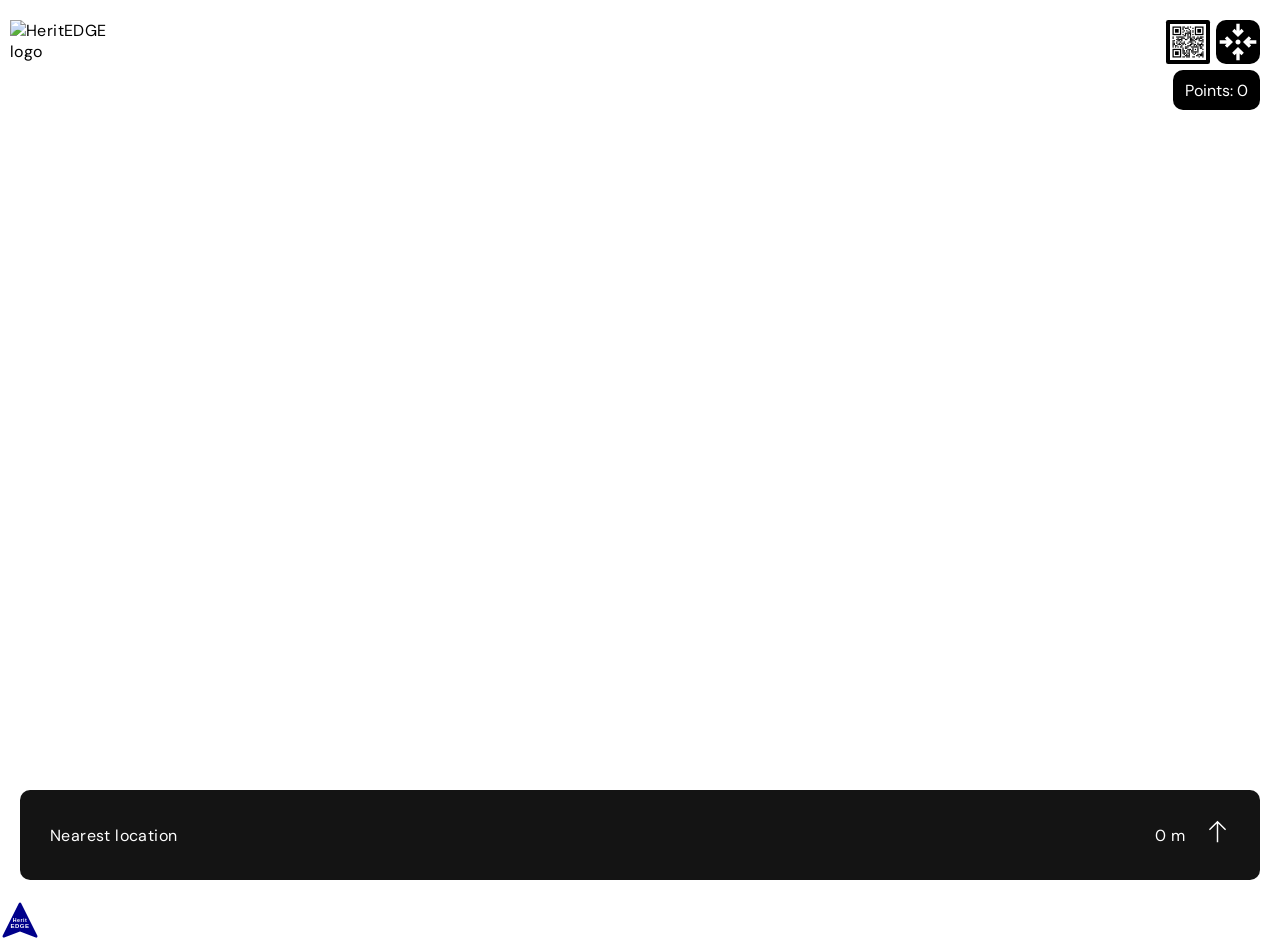
==== map.html @ 3ec6a5d9 "yokoso" ====
<!doctype html>
<html lang="en">

<head>
  <meta charset="UTF-8" />
  <meta name="viewport" content="width=device-width, initial-scale=1.0" />

  <title>Map</title>

  <link rel="stylesheet" href="https://unpkg.com/maplibre-gl@^6.4.1/dist/maplibre-gl.css" />
  <link rel="preconnect" href="https://fonts.googleapis.com" />
  <link rel="preconnect" href="https://fonts.gstatic.com" crossorigin />
  <link
    href="https://fonts.googleapis.com/css2?family=DM+Sans:ital,opsz,wght@0,9..40,100..1000;1,9..40,100..1000&display=swap"
    rel="stylesheet" />
  <link rel="stylesheet" href="styles.css" />
</head>

<body>
  <div id="map"></div>

  <img class="map-logo" src="https://i.ibb.co/F4XgGbdC/image.png" alt="HeritEDGE logo" />

  <div id="arrow">
    <svg version="1.1" id="Icons" xmlns="http://www.w3.org/2000/svg" viewBox="0 0 32 32" xml:space="preserve">
      <path
        d="m29.9 28.6-13-26c-.3-.7-1.4-.7-1.8 0l-13 26c-.2.4-.1.8.2 1.1.2.3.7.4 1.1.2L16 25.1 28.6 30c.1 0 .2.1.4.1.3 0 .5-.1.7-.3.3-.4.4-.9.2-1.2"
        fill="#00008b" />
      <text x="16" y="17.5" font-size="4.2" class="logo-text">Herit</text>
      <text x="16" y="22.2" font-size="4.8" class="logo-text">EDGE</text>
    </svg>
  </div>

  <div id="navbar">
    <div id="moreinfocontent">
      <h2 class="data-name"></h2>
      <h3>Significance</h3>
      <p class="data-significance"></p>
      <h3>Key Features</h3>
      <ul class="data-keyfeatures">
        <li></li>
        <li></li>
      </ul>
      <!-- <h3>Student Life</h3> -->
      <!-- <p class="data-studentlife"></p> -->
       <h3>RAAHI Assistant</h3>
      <div class="input-button">
        <input type="text" id="ai-assistant-moreinfo" value="Ask away about the site!" />
        <button id="ai-ask-button" type="button">Ask</button>
      </div>

      <p id="ai-response"></p>
    </div>

    <div id="navbar-main">
      <span id="nearestloc"> Nearest location </span>

      <span id="disttonearest"> 0 m </span>

      <span id="moreinfo">
        <?xml version="1.0" ?>
        <svg fill="#ffffff" width="25px" height="25px" viewBox="0 0 512 512" data-name="Layer 1" id="Layer_1"
          xmlns="http://www.w3.org/2000/svg">
          <path d="M256,34,432,210l-21.2,21.21L271,91.4V478H241V91.4L101.16,231.25,80,210Z" />
        </svg>
      </span>
    </div>
  </div>
  <div class="qr"><img src="qr.svg" alt="QR Code for rewards" /></div>
  <div class="readercont">
    <div id="reader" style="border: 0px"></div>
  </div>
  <div class="recenter">
    <svg xmlns="http://www.w3.org/2000/svg" width="100" height="100" viewBox="0 0 24 24" fill="#ffffff">
      <path
        d="M11 23v-4.175L9.9 19.9l-1.4-1.4L12 15l3.5 3.5l-1.4 1.4l-1.1-1.075V23zm-5.5-7.5l-1.4-1.4L5.175 13H1v-2h4.175L4.1 9.9l1.4-1.4L9 12zm13 0L15 12l3.5-3.5l1.4 1.4l-1.075 1.1H23v2h-4.175l1.075 1.1zm-6.5-2q-.625 0-1.062-.437T10.5 12t.438-1.062T12 10.5t1.063.438T13.5 12t-.437 1.063T12 13.5M12 9L8.5 5.5l1.4-1.4L11 5.175V1h2v4.175L14.1 4.1l1.4 1.4z" />
    </svg>
  </div>

  <button id="points-button" type="button">
    Points: <span id="points-total">0</span>
  </button>
  <!-- <div id="points-popup" role="status" aria-live="polite">
            Points: <strong id="points-popup-total">0</strong>
        </div> -->
  <div id="points-award-notice" role="status" aria-live="polite">
    10 points added!
  </div>

  <script src="env.js"></script>
  <script src="index.js" type="module"></script>
  <script src="https://unpkg.com/html5-qrcode"></script>
</body>

</html>
---- styles.css ----
html,
body {
    margin: 0;
    height: 100%;
    font-family: "DM Sans", sans-serif;
    letter-spacing: 0.4px;
}

#map {
    height: 100%;
}

.map-logo {
    position: absolute;
    top: 20px;
    left: 10px;
    z-index: 2;
    width: min(120px, 24vw);
    height: auto;
    max-height: 60px;
    object-fit: contain;
    pointer-events: none;
}

.logo-text {
    fill: #fff;
    font-family: Arial, Helvetica, sans-serif;
    font-weight: 700;
    text-anchor: middle;
}

.recenter,
.qr {
    position: absolute;
    top: 20px;
    right: 20px;
    padding: 2px;

    height: 40px;
    width: 40px;

    border-radius: 10px;

    background-color: black;

    z-index: 2;

    cursor: pointer;
}
.qr {
    display: flex;
    align-items: center;
    justify-content: center;
    border-radius: 5%;
    right: 70px;
}
.qr > img {
    height: 90%;
    width: 90%;
}
.recenter > svg {
    height: 100%;
    width: 100%;
}

#points-button {
    position: absolute;
    top: 70px;
    right: 20px;
    z-index: 2;
    padding: 0 12px;
    height: 40px;
    border: 0;
    border-radius: 10px;
    background-color: black;
    color: white;
    font: inherit;
    cursor: pointer;
}

#points-award-notice {
    position: fixed;
    top: 20px;
    left: 50%;
    z-index: 3;
    padding: 8px 14px;
    border-radius: 999px;
    background-color: #16803c;
    color: white;
    font-size: 14px;
    opacity: 0;
    pointer-events: none;
    transform: translate(-50%, -10px);
    transition:
        opacity 0.2s ease,
        transform 0.2s ease;
}

#points-award-notice.visible {
    opacity: 1;
    transform: translate(-50%, 0);
}

#navbar {
    z-index: 1;

    position: absolute;
    padding-left: 10px;
    padding-right: 10px;
    bottom: 20px;
    left: 20px;
    right: 20px;
    border-radius: 10px;

    width: auto;
    height: fit-content;
    max-height: 10vh;

    background-color: #141414;
    color: white;
    overflow: hidden;

    display: flex;
    flex-direction: column;

    transition: max-height 0.2s ease;
}

#navbar.expanded {
    max-height: 100vh;
}

#moreinfocontent {
    flex: none;
    max-height: 0;
    overflow: hidden;

    padding: 0 20px;
    line-height: 1.2;
    transition:
        max-height 0.2s ease,
        padding 0.2s ease;
}

#navbar.expanded #moreinfocontent {
    max-height: 100vh;
    padding: 20px;
}

#navbar-main {
    height: 10vh;
    flex-shrink: 0;

    display: flex;

    align-items: center;

    padding: 0 20px;
}

#nearestloc {
    flex: 1;
}

#disttonearest {
    margin-right: 20px;
}

#moreinfo {
    cursor: pointer;

    font-size: 25px;

    user-select: none;
}

#arrow {
    width: 40px;
    height: 40px;

    background-size: cover;
}

#ai-assistant-moreinfo {
    box-sizing: border-box;
    flex: 1;
    min-width: 0;
    background-color: #48494b;
    color: #ffffff;
    padding: 10px;
    border: none;
    border-radius: 5px;
}

#ai-assistant-moreinfo:active {
    border: none;
}

#ai-ask-button {
    display: flex;
    align-items: center;
    justify-content: center;
    flex: 0 0 auto;
    min-width: 70px;
    padding: 10px 16px;
    margin-left: 10px;
    border: none;
    border-radius: 5px;
    background: #48494b;
    color: #ffffff;
    font: 10px;
    cursor: pointer;
}

.input-button {
    display: flex;
    align-items: stretch;
    width: 100%;
    font: "DM Sans", sans-serif;
}

@media (max-width: 600px) {
    .input-button {
        flex-direction: column;
        gap: 10px;
    }

    #ai-assistant-moreinfo,
    #ai-ask-button {
        width: 100%;
    }

    #ai-ask-button {
        margin-left: 0;
    }
}
.readercont {
    top: 0;
    left: 0;
    position: absolute;
    z-index: 99999;
    height: 100vh;
    width: 100vw;
    background-color: rgba(0, 0, 0, 0);
    transition: 0.5s;
    pointer-events: none;
    display: flex;
    align-items: center;
    justify-content: center;
}
#reader {
    max-height: 50%;
    max-width: 50%;
    background-color: #424242;
    display: none;
    border: 0px;
    pointer-events: auto;
    border-radius: 5%;
}
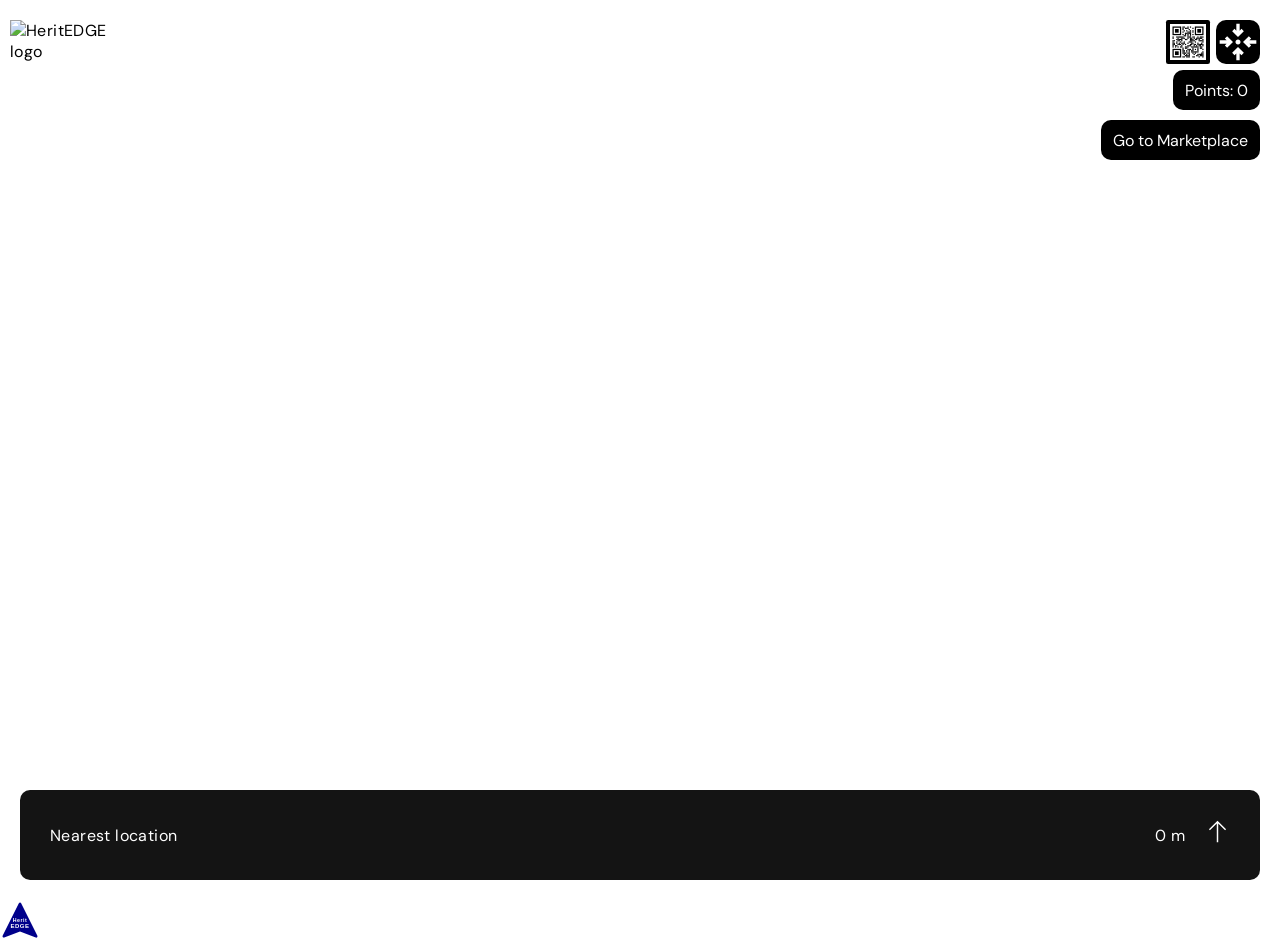
==== commit 003efcd0: "added marketplace properly" ====
--- a/map.html
+++ b/map.html
@@ -1,95 +1,135 @@
 <!doctype html>
 <html lang="en">
+	<head>
+		<meta charset="UTF-8" />
+		<meta name="viewport" content="width=device-width, initial-scale=1.0" />
 
-<head>
-  <meta charset="UTF-8" />
-  <meta name="viewport" content="width=device-width, initial-scale=1.0" />
+		<title>Map</title>
 
-  <title>Map</title>
+		<link
+			rel="stylesheet"
+			href="https://unpkg.com/maplibre-gl@^6.4.1/dist/maplibre-gl.css"
+		/>
+		<link rel="preconnect" href="https://fonts.googleapis.com" />
+		<link rel="preconnect" href="https://fonts.gstatic.com" crossorigin />
+		<link
+			href="https://fonts.googleapis.com/css2?family=DM+Sans:ital,opsz,wght@0,9..40,100..1000;1,9..40,100..1000&display=swap"
+			rel="stylesheet"
+		/>
+		<link rel="stylesheet" href="styles.css" />
+	</head>
 
-  <link rel="stylesheet" href="https://unpkg.com/maplibre-gl@^6.4.1/dist/maplibre-gl.css" />
-  <link rel="preconnect" href="https://fonts.googleapis.com" />
-  <link rel="preconnect" href="https://fonts.gstatic.com" crossorigin />
-  <link
-    href="https://fonts.googleapis.com/css2?family=DM+Sans:ital,opsz,wght@0,9..40,100..1000;1,9..40,100..1000&display=swap"
-    rel="stylesheet" />
-  <link rel="stylesheet" href="styles.css" />
-</head>
+	<body>
+		<div id="map"></div>
 
-<body>
-  <div id="map"></div>
+		<img
+			class="map-logo"
+			src="https://i.ibb.co/F4XgGbdC/image.png"
+			alt="HeritEDGE logo"
+		/>
 
-  <img class="map-logo" src="https://i.ibb.co/F4XgGbdC/image.png" alt="HeritEDGE logo" />
+		<div id="arrow">
+			<svg
+				version="1.1"
+				id="Icons"
+				xmlns="http://www.w3.org/2000/svg"
+				viewBox="0 0 32 32"
+				xml:space="preserve"
+			>
+				<path
+					d="m29.9 28.6-13-26c-.3-.7-1.4-.7-1.8 0l-13 26c-.2.4-.1.8.2 1.1.2.3.7.4 1.1.2L16 25.1 28.6 30c.1 0 .2.1.4.1.3 0 .5-.1.7-.3.3-.4.4-.9.2-1.2"
+					fill="#00008b"
+				/>
+				<text x="16" y="17.5" font-size="4.2" class="logo-text">
+					Herit
+				</text>
+				<text x="16" y="22.2" font-size="4.8" class="logo-text">
+					EDGE
+				</text>
+			</svg>
+		</div>
 
-  <div id="arrow">
-    <svg version="1.1" id="Icons" xmlns="http://www.w3.org/2000/svg" viewBox="0 0 32 32" xml:space="preserve">
-      <path
-        d="m29.9 28.6-13-26c-.3-.7-1.4-.7-1.8 0l-13 26c-.2.4-.1.8.2 1.1.2.3.7.4 1.1.2L16 25.1 28.6 30c.1 0 .2.1.4.1.3 0 .5-.1.7-.3.3-.4.4-.9.2-1.2"
-        fill="#00008b" />
-      <text x="16" y="17.5" font-size="4.2" class="logo-text">Herit</text>
-      <text x="16" y="22.2" font-size="4.8" class="logo-text">EDGE</text>
-    </svg>
-  </div>
+		<div id="navbar">
+			<div id="moreinfocontent">
+				<h2 class="data-name"></h2>
+				<h3>Significance</h3>
+				<p class="data-significance"></p>
+				<h3>Key Features</h3>
+				<ul class="data-keyfeatures">
+					<li></li>
+					<li></li>
+				</ul>
+				<!-- <h3>Student Life</h3> -->
+				<!-- <p class="data-studentlife"></p> -->
+				<h3>RAAHI Assistant</h3>
+				<div class="input-button">
+					<input
+						type="text"
+						id="ai-assistant-moreinfo"
+						value="Ask away about the site!"
+					/>
+					<button id="ai-ask-button" type="button">Ask</button>
+				</div>
 
-  <div id="navbar">
-    <div id="moreinfocontent">
-      <h2 class="data-name"></h2>
-      <h3>Significance</h3>
-      <p class="data-significance"></p>
-      <h3>Key Features</h3>
-      <ul class="data-keyfeatures">
-        <li></li>
-        <li></li>
-      </ul>
-      <!-- <h3>Student Life</h3> -->
-      <!-- <p class="data-studentlife"></p> -->
-       <h3>RAAHI Assistant</h3>
-      <div class="input-button">
-        <input type="text" id="ai-assistant-moreinfo" value="Ask away about the site!" />
-        <button id="ai-ask-button" type="button">Ask</button>
-      </div>
+				<p id="ai-response"></p>
+			</div>
 
-      <p id="ai-response"></p>
-    </div>
+			<div id="navbar-main">
+				<span id="nearestloc"> Nearest location </span>
 
-    <div id="navbar-main">
-      <span id="nearestloc"> Nearest location </span>
+				<span id="disttonearest"> 0 m </span>
 
-      <span id="disttonearest"> 0 m </span>
+				<span id="moreinfo">
+					<?xml version="1.0" ?>
+					<svg
+						fill="#ffffff"
+						width="25px"
+						height="25px"
+						viewBox="0 0 512 512"
+						data-name="Layer 1"
+						id="Layer_1"
+						xmlns="http://www.w3.org/2000/svg"
+					>
+						<path
+							d="M256,34,432,210l-21.2,21.21L271,91.4V478H241V91.4L101.16,231.25,80,210Z"
+						/>
+					</svg>
+				</span>
+			</div>
+		</div>
+		<div class="qr"><img src="qr.svg" alt="QR Code for rewards" /></div>
+		<div class="readercont">
+			<div id="reader" style="border: 0px"></div>
+		</div>
+		<div class="recenter">
+			<svg
+				xmlns="http://www.w3.org/2000/svg"
+				width="100"
+				height="100"
+				viewBox="0 0 24 24"
+				fill="#ffffff"
+			>
+				<path
+					d="M11 23v-4.175L9.9 19.9l-1.4-1.4L12 15l3.5 3.5l-1.4 1.4l-1.1-1.075V23zm-5.5-7.5l-1.4-1.4L5.175 13H1v-2h4.175L4.1 9.9l1.4-1.4L9 12zm13 0L15 12l3.5-3.5l1.4 1.4l-1.075 1.1H23v2h-4.175l1.075 1.1zm-6.5-2q-.625 0-1.062-.437T10.5 12t.438-1.062T12 10.5t1.063.438T13.5 12t-.437 1.063T12 13.5M12 9L8.5 5.5l1.4-1.4L11 5.175V1h2v4.175L14.1 4.1l1.4 1.4z"
+				/>
+			</svg>
+		</div>
 
-      <span id="moreinfo">
-        <?xml version="1.0" ?>
-        <svg fill="#ffffff" width="25px" height="25px" viewBox="0 0 512 512" data-name="Layer 1" id="Layer_1"
-          xmlns="http://www.w3.org/2000/svg">
-          <path d="M256,34,432,210l-21.2,21.21L271,91.4V478H241V91.4L101.16,231.25,80,210Z" />
-        </svg>
-      </span>
-    </div>
-  </div>
-  <div class="qr"><img src="qr.svg" alt="QR Code for rewards" /></div>
-  <div class="readercont">
-    <div id="reader" style="border: 0px"></div>
-  </div>
-  <div class="recenter">
-    <svg xmlns="http://www.w3.org/2000/svg" width="100" height="100" viewBox="0 0 24 24" fill="#ffffff">
-      <path
-        d="M11 23v-4.175L9.9 19.9l-1.4-1.4L12 15l3.5 3.5l-1.4 1.4l-1.1-1.075V23zm-5.5-7.5l-1.4-1.4L5.175 13H1v-2h4.175L4.1 9.9l1.4-1.4L9 12zm13 0L15 12l3.5-3.5l1.4 1.4l-1.075 1.1H23v2h-4.175l1.075 1.1zm-6.5-2q-.625 0-1.062-.437T10.5 12t.438-1.062T12 10.5t1.063.438T13.5 12t-.437 1.063T12 13.5M12 9L8.5 5.5l1.4-1.4L11 5.175V1h2v4.175L14.1 4.1l1.4 1.4z" />
-    </svg>
-  </div>
-
-  <button id="points-button" type="button">
-    Points: <span id="points-total">0</span>
-  </button>
-  <!-- <div id="points-popup" role="status" aria-live="polite">
+		<button id="points-button" type="button">
+			Points: <span id="points-total">0</span>
+		</button>
+		<button id="marketplace-button" type="button">
+			<a href="./marketplace.html">Go to Marketplace</a>
+		</button>
+		<!-- <div id="points-popup" role="status" aria-live="polite">
             Points: <strong id="points-popup-total">0</strong>
         </div> -->
-  <div id="points-award-notice" role="status" aria-live="polite">
-    10 points added!
-  </div>
+		<div id="points-award-notice" role="status" aria-live="polite">
+			10 points added!
+		</div>
 
-  <script src="env.js"></script>
-  <script src="index.js" type="module"></script>
-  <script src="https://unpkg.com/html5-qrcode"></script>
-</body>
-
-</html>+		<script src="env.js"></script>
+		<script src="index.js" type="module"></script>
+		<script src="https://unpkg.com/html5-qrcode"></script>
+	</body>
+</html>
--- a/styles.css
+++ b/styles.css
@@ -76,6 +76,26 @@
     color: white;
     font: inherit;
     cursor: pointer;
+}
+
+#marketplace-button {
+    position: absolute;
+    top: 120px;
+    right: 20px;
+    z-index: 2;
+    padding: 0 12px;
+    height: 40px;
+    border: 0;
+    border-radius: 10px;
+    background-color: black;
+    color: white;
+    font: inherit;
+    cursor: pointer;
+}
+
+#marketplace-button a {
+    text-decoration: none;
+    color: #ffffff;
 }
 
 #points-award-notice {
